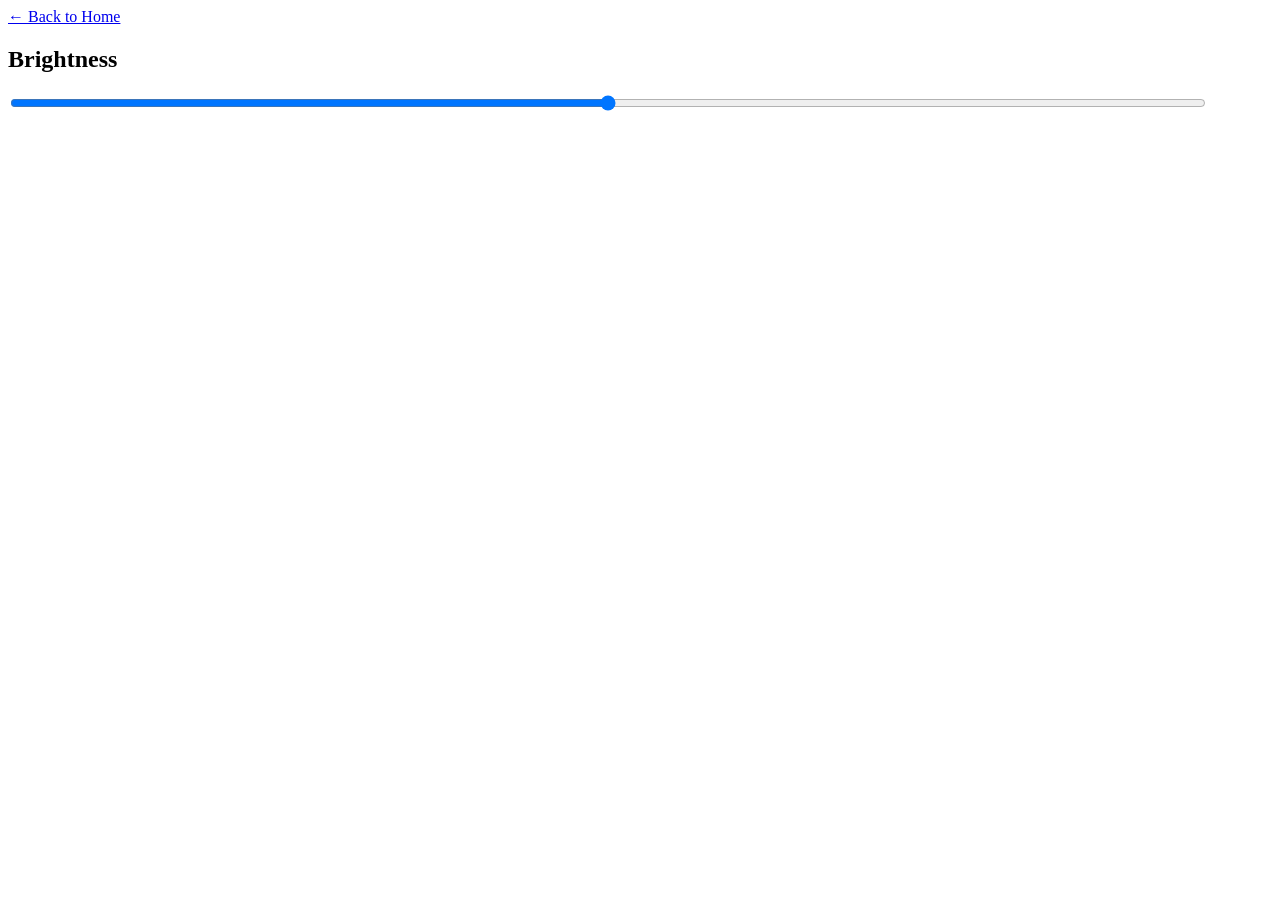
==== data/web/display.html @ 96f82671 "Added brightness control Adapted from: https://github.com/kehtabp/GeekMagic-Open-Firmware-Unmirrored" ====
<!doctype html>
<html lang="en">

<head>
    <meta charset="UTF-8" />
    <meta name="viewport" content="width=device-width, initial-scale=1" />
    <title>Display</title>
    <link rel="stylesheet" href="./css/pico.min.css" />
    <link rel="stylesheet" href="./css/style.css" />
    <script src="./js/alpinejs.min.js" defer></script>
    <script src="./js/utils.js"></script>
    <script src="./js/themeSwitcher.js"></script>
    <script src="./js/displayHandler.js"></script>
    <script src="./js/main.js"></script>
</head>

<body>
    <main class="container">
        <header id="header-placeholder"></header>

        <a href="./index.html" class="wifi-back-link">← Back to Home</a>

        <section x-data="displayHandler()" x-init="init()">

            <h2>Brightness</h2>
            <div style="display: flex; align-items: center; gap: 1em;">
                <input type="range" min="0" max="100" style="flex: 1" x-bind:value="brightness"
                    x-on:input="setBrightness($event.target.value)" />
                <span x-text="brightness + '%'" style="min-width: 3em; text-align: right;"></span>
            </div>

        </section>

        <footer id="footer-placeholder"></footer>
    </main>
</body>

</html>
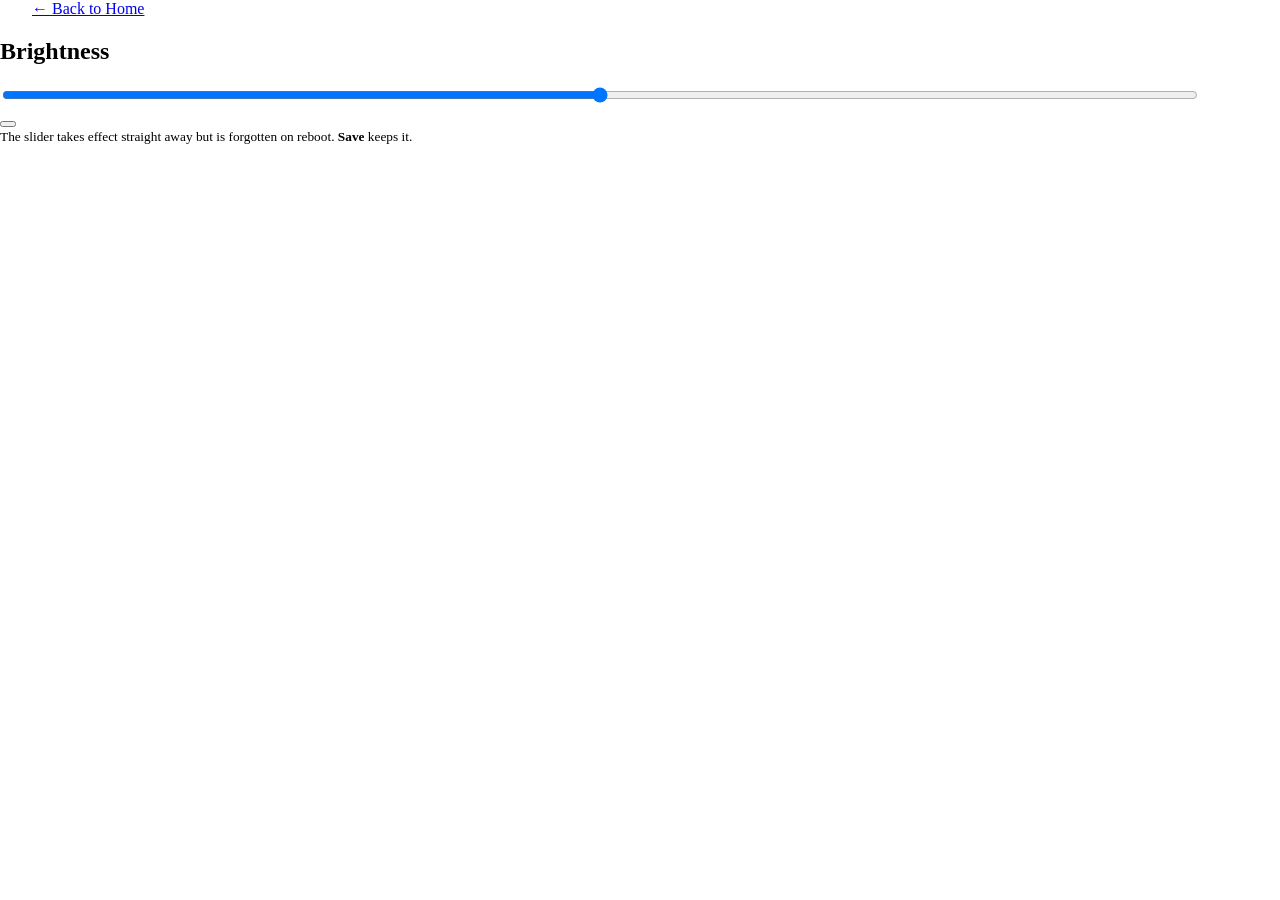
==== commit c3b6a8b5: "Fix brightness control and rescue mode" ====
--- a/data/web/display.html
+++ b/data/web/display.html
@@ -23,10 +23,24 @@
         <section x-data="displayHandler()" x-init="init()">
 
             <h2>Brightness</h2>
-            <div style="display: flex; align-items: center; gap: 1em;">
-                <input type="range" min="0" max="100" style="flex: 1" x-bind:value="brightness"
-                    x-on:input="setBrightness($event.target.value)" />
-                <span x-text="brightness + '%'" style="min-width: 3em; text-align: right;"></span>
+
+            <div x-show="ready">
+                <div style="display: flex; align-items: center; gap: 1em;">
+                    <input type="range" min="0" max="100" style="flex: 1" x-bind:value="brightness"
+                        x-on:input="setBrightness($event.target.value)" />
+                    <span x-text="brightness + '%'" style="min-width: 4em; text-align: right;"></span>
+                </div>
+
+                <div style="display: flex; align-items: center; gap: 1em; margin-top: 1em;">
+                    <button x-on:click="save()" x-bind:disabled="saving"
+                        x-text="saving ? 'Saving...' : 'Save'"></button>
+                    <small x-show="status" x-text="status"></small>
+                </div>
+
+                <small>
+                    The slider takes effect straight away but is forgotten on reboot. <strong>Save</strong>
+                    keeps it.
+                </small>
             </div>
 
         </section>
--- a/data/web/css/style.css
+++ b/data/web/css/style.css
@@ -0,0 +1,245 @@
+[data-theme="light"] #theme-sun-rays {
+  fill: #111 !important;
+}
+
+[data-theme="light"] #theme-main-circle {
+  fill: #111 !important;
+}
+
+[data-theme="dark"] #theme-main-circle {
+  fill: transparent !important;
+}
+.theme-switch-btn svg {
+  display: block;
+  stroke: #222;
+  transition:
+    opacity 0.3s,
+    transform 0.5s;
+  opacity: 1;
+}
+
+[data-theme="dark"] .theme-switch-btn svg {
+  stroke: #f1f1f1;
+}
+
+.theme-switch-btn {
+  position: absolute;
+  top: 1rem;
+  right: 1rem;
+  background: none;
+  border: none;
+  cursor: pointer;
+  padding: 0;
+  outline: none;
+  transition: filter 0.2s;
+  z-index: 10;
+}
+
+.theme-switch-btn svg {
+  display: block;
+  stroke: #222;
+}
+
+[data-theme="dark"] .theme-switch-btn svg {
+  stroke: #f1f1f1;
+}
+
+.theme-switch-btn:hover svg {
+  filter: drop-shadow(0 0 2px #0077b6);
+}
+
+html,
+body {
+  height: 100%;
+}
+
+body {
+  min-height: 100vh;
+  display: flex;
+  flex-direction: column;
+  margin: 0;
+}
+
+#theme-waterdrop-overlay {
+  position: fixed;
+  top: 0;
+  left: 0;
+  width: 100vw;
+  height: 100vh;
+  pointer-events: none;
+  z-index: 9999;
+  background: var(--theme-waterdrop-bg, #fff);
+  clip-path: circle(0% at 50% 50%);
+  transition: clip-path 0.7s cubic-bezier(0.4, 0, 0.2, 1);
+  will-change: clip-path, background;
+  opacity: 1;
+}
+#theme-waterdrop-overlay.active {
+  pointer-events: auto;
+  opacity: 1;
+}
+
+main.container {
+  flex: 1 0 auto;
+  display: flex;
+  flex-direction: column;
+}
+
+footer {
+  margin-top: auto;
+  text-align: center;
+}
+
+[data-theme="dark"] {
+  background: #181a1b;
+  color: #f1f1f1;
+}
+
+[data-theme="dark"] a {
+  color: #8ecae6;
+}
+
+[data-theme="dark"] header,
+[data-theme="dark"] footer {
+  background: #181a1b;
+}
+[data-theme="light"] header,
+[data-theme="light"] footer {
+  background: #fff;
+}
+
+[data-theme="light"] {
+  background: #fff;
+  color: #222;
+}
+
+[data-theme="light"] a {
+  color: #0077b6;
+}
+
+details.dropdown {
+  position: absolute;
+  top: 1rem;
+  right: 1rem;
+}
+
+details.dropdown[open] ul {
+  background: inherit;
+  border: 1px solid #ccc;
+  border-radius: 0.5em;
+  padding: 0.5em 0;
+  margin: 0;
+  list-style: none;
+  min-width: 120px;
+  box-shadow: 0 2px 8px rgba(0, 0, 0, 0.1);
+}
+
+details.dropdown ul li a {
+  display: block;
+  padding: 0.5em 1em;
+  text-decoration: none;
+  cursor: pointer;
+}
+
+details.dropdown ul li a:hover {
+  background: #eee;
+}
+
+.wifi-back-link {
+  margin-left: 2em;
+}
+.wifi-section {
+  margin-top: 2rem;
+}
+.wifi-connect {
+  margin-top: 1.5rem;
+}
+.password-row {
+  display: flex;
+  gap: 0.5rem;
+  align-items: center;
+}
+.action-row {
+  margin-top: 0.5rem;
+  display: flex;
+  gap: 0.5rem;
+  align-items: center;
+}
+.scan-table-container {
+  margin-top: 1em;
+}
+.wifi-table {
+  width: 100%;
+  border-collapse: collapse;
+}
+.wifi-table th,
+.wifi-table td {
+  padding: 0.4rem;
+  vertical-align: middle;
+  border-bottom: 1px solid #ddd;
+}
+.wifi-table th {
+  text-align: left;
+}
+.ssid-cell {
+  max-width: 260px;
+  overflow: hidden;
+  white-space: nowrap;
+  text-overflow: ellipsis;
+}
+.signal-cell {
+  color: #666;
+}
+.signal-cell .bars {
+  font-family: monospace;
+  color: #666;
+  margin-left: 0.5rem;
+}
+.no-networks {
+  padding: 0.6rem;
+}
+.scan-btn {
+  margin-right: 0.6rem;
+}
+
+.eye-btn {
+  background: none;
+  border: none;
+  padding: 0.15rem;
+  cursor: pointer;
+  color: inherit;
+}
+.eye-btn svg {
+  display: block;
+}
+.eye-btn {
+  background: none;
+  border: none;
+  padding: 0.15rem;
+  cursor: pointer;
+  color: inherit;
+  display: inline-flex;
+  align-items: center;
+  justify-content: center;
+  line-height: 0;
+}
+.eye-btn svg {
+  display: block;
+  overflow: visible;
+  width: 18px;
+  height: 18px;
+}
+
+/* Aquarium settings: a bordered card per group, so related sliders read as one block. */
+.aquarium-group {
+  border: 1px solid rgba(128, 128, 128, 0.35);
+  border-radius: 0.5rem;
+  padding: 0.25rem 1rem 0.75rem;
+  margin-bottom: 1rem;
+}
+
+.aquarium-group legend {
+  font-weight: 600;
+  padding: 0 0.4rem;
+  opacity: 0.85;
+}
